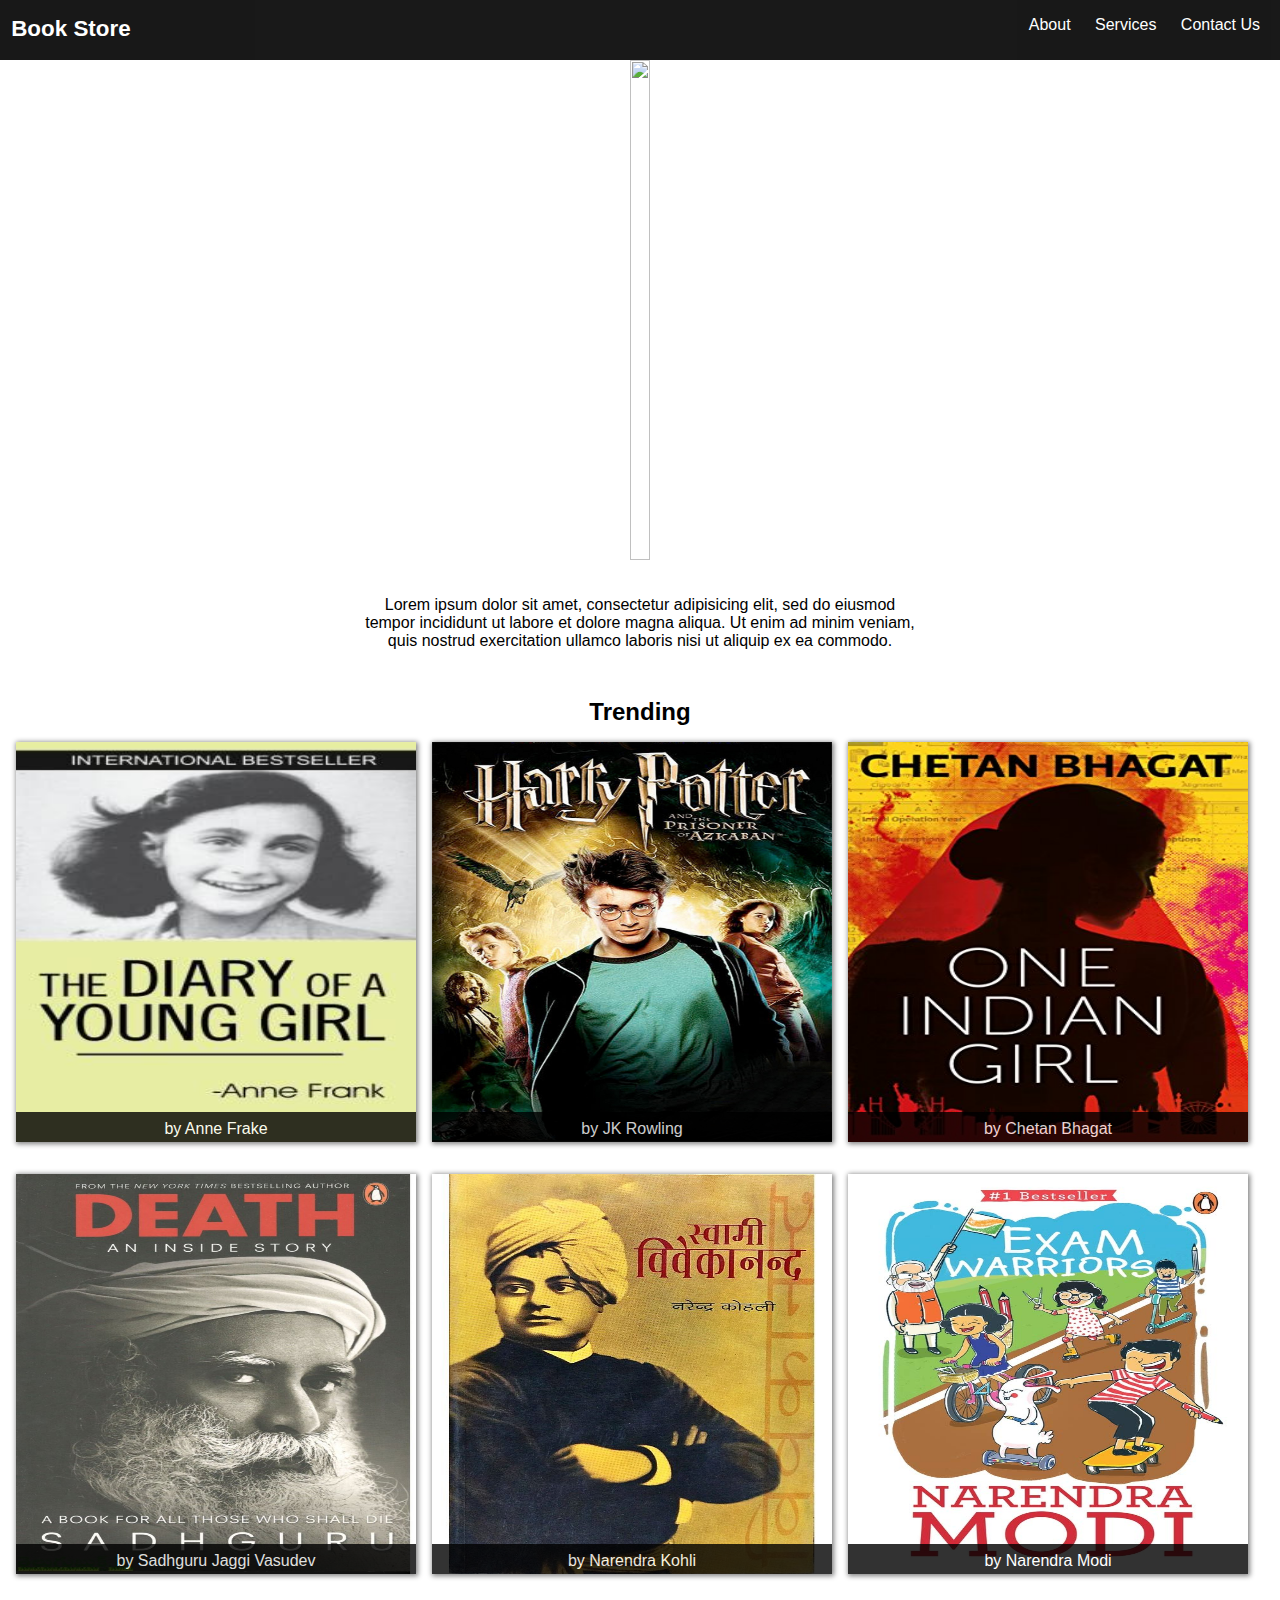
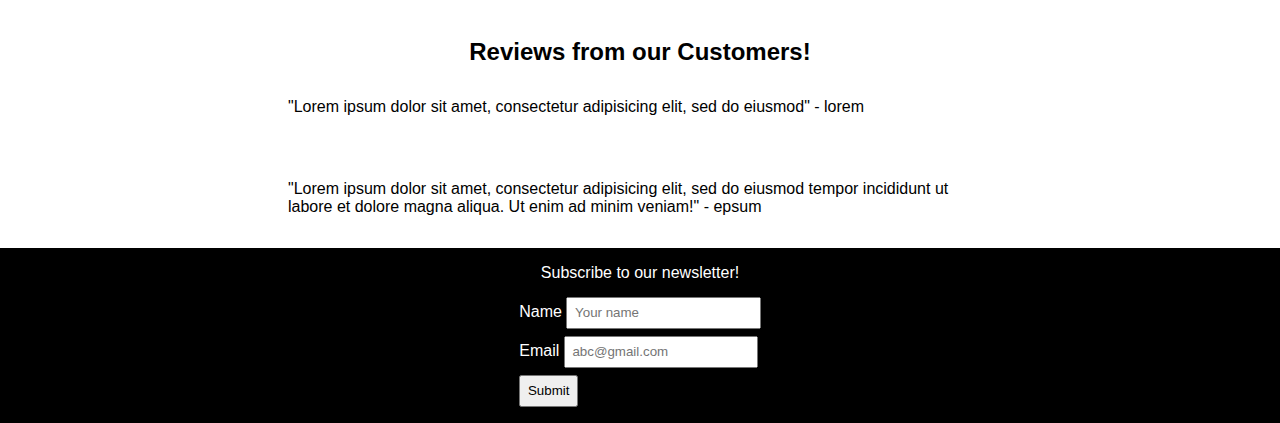
==== index.html @ a60e3a11 "first commit" ====
<!DOCTYPE html>
<html>
  <head>
    <title>Bhupendra</title>
    <!-- <script src="https://kit.fontawesome.com/0d28055ef4.js" crossorigin="anonymous"></script> -->
    <link rel="stylesheet" type="text/css" href="css.css" />
  </head>

  <body>
    <span class="nav">
      <span class="logo"
        ><h1>Book Store</h1>
        <!-- <i class="fas fa-birthday-cake"></i> --></span
      >
      <span class="navbar-items">
        <a href="/" class="nav-item">About</a>
        <a href="/" class="nav-item">Services</a>
        <a href="/" class="nav-item">Contact Us</a>
      </span>
    </span>
    <div class="baby-pic">
      <img src="images/baby-read-book.jpg" class="hero-img" />
    </div>
    <p class="intro">
      Lorem ipsum dolor sit amet, consectetur adipisicing elit, sed do
      eiusmod<br />
      tempor incididunt ut labore et dolore magna aliqua. Ut enim ad minim
      veniam,<br />
      quis nostrud exercitation ullamco laboris nisi ut aliquip ex ea commodo.
    </p>
    <h2>Trending</h2>
    <div class="menu-items">
      <div class="item-tile">
        <img src="./images/dairyofayounggirl.jpeg" class="item-img" />
        <div class="item-text">by Anne Frake</div>
      </div>
      <div class="item-tile">
        <img src="./images/harryporter.jpg" class="item-img" />
        <div class="item-text">by JK Rowling</div>
      </div>
      <div class="item-tile">
        <img src="./images/oneIndianGirl.jpg" class="item-img" />
        <div class="item-text">by Chetan Bhagat</div>
      </div>
    </div>
    <div class="menu-items">
      <div class="item-tile">
        <img src="./images/Death.jpg" class="item-img" />
        <div class="item-text">by Sadhguru Jaggi Vasudev</div>
      </div>
      <div class="item-tile">
        <img src="./images/swami vivekanand.jpg" class="item-img" />
        <div class="item-text">by Narendra Kohli</div>
      </div>
      <div class="item-tile">
        <img src="./images/examwarrior.jpg" class="item-img" />
        <div class="item-text">by Narendra Modi</div>
      </div>
    </div>
    <div class="feedback">
      <h2>Reviews from our Customers!</h2>
      <p class="quote">
        "Lorem ipsum dolor sit amet, consectetur adipisicing elit, sed do
        eiusmod" - lorem
      </p>
      <p class="quote">
        "Lorem ipsum dolor sit amet, consectetur adipisicing elit, sed do
        eiusmod tempor incididunt ut labore et dolore magna aliqua. Ut enim ad
        minim veniam!" - epsum
      </p>
    </div>
    <div class="footer">
      <div class="title">Subscribe to our newsletter!</div>
      <form class="form">
        <label>Name</label>
        <input type="text" class="Name" placeholder="Your name" /><br />
        <label>Email</label>
        <input type="email" placeholder="abc@gmail.com" /><br />
        <input type="submit" class="button" value="Submit" /><br />
      </form>
    </div>
  </body>
</html>
---- css.css ----
* {
  box-sizing: border-box;
  margin: 0;
  padding: 0;
  font-family: 'PT Sans', sans-serif;
}

body {
  width: 100%;
  display: flex;
  flex-direction: column;
  align-items: center;
}
.nav {
  width: 100%;
  height: 60px;
  background: black;
  opacity: 0.9;
  color: white;
  font-size: 1em;
  display: flex;
  flex-direction: row;
}

h1 {
  padding-left: 0.5em;
  text-align: center;
  font-size: 1.4em;
  display: inline;
  padding-right: 0.5em;
}

.logo {
  width: 30%;
  padding-top: 1em;
  font-weight: bold;
}
.navbar-items {
  width: 70%;
  text-align: end;
  padding-top: 1em;
}
.nav-item {
  padding-right: 20px;
  color: white;
  text-decoration: none;
}

.hero-img {
  width: 100%;
  height: 500px;
  object-fit: fill;
}
.intro {
  padding-top: 2em;
  text-align: center;
}

p {
  width: 60%;
  font-size: 1em;
  /* font-weight: ; */
}
h2 {
  font-size: 1.5em;
  padding-top: 2em;
}
.menu-items {
  width: 100%;
  display: flex;
  flex-direction: row;
  justify-content: center;
  padding: 1em;
}
.item-tile {
  margin-right: 1em;
  width: 33%;
  box-shadow: 1px 1px 5px 1px grey;
  display: flex;
  flex-direction: column;
}

.item-img {
  width: 100%;
  height: 400px;
  object-fit: fill;
}

.item-text {
  height: 30px;
  margin-top: -30px;
  padding: 0.5em 0.5em 0 0.5em;
  text-align: center;
  color: #fff;
  background: black;
  opacity: 0.8;
}
.feedback {
  width: 100%;
  display: flex;
  flex-direction: column;
  align-items: center;
}

.h2 {
  font-size: 1.5em;
}
.quote {
  padding: 2em;
}
.footer {
  width: 100%;
  padding: 1em;
  display: flex;
  flex-direction: column;
  align-items: center;
  background: black;
  color: white;
}
.title {
  color: white;
  text-align: center;
  padding-bottom: 0.5em;
}
input {
  padding: 0.5em;
  margin-top: 0.5em;
}
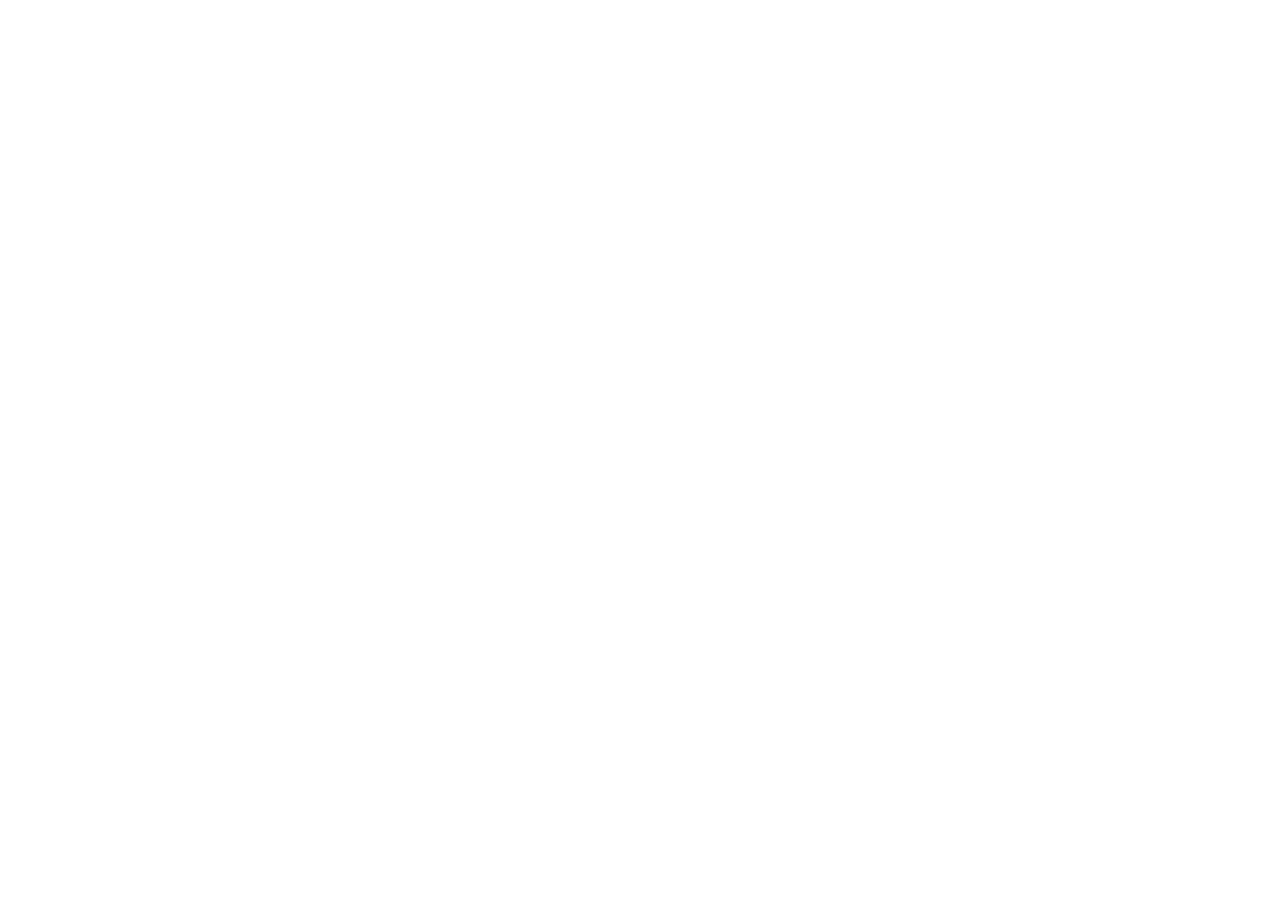
==== commit e19ca81a: "prepare for test" ====
--- a/index.html
+++ b/index.html
@@ -1,83 +1,9 @@
 <!DOCTYPE html>
-<html>
+<html lang="en">
   <head>
-    <title>Bhupendra</title>
-    <!-- <script src="https://kit.fontawesome.com/0d28055ef4.js" crossorigin="anonymous"></script> -->
-    <link rel="stylesheet" type="text/css" href="css.css" />
+    <meta charset="UTF-8" />
+    <meta name="viewport" content="width=device-width, initial-scale=1.0" />
+    <title>Test Bhupendra Devada</title>
   </head>
-
-  <body>
-    <span class="nav">
-      <span class="logo"
-        ><h1>Book Store</h1>
-        <!-- <i class="fas fa-birthday-cake"></i> --></span
-      >
-      <span class="navbar-items">
-        <a href="/" class="nav-item">About</a>
-        <a href="/" class="nav-item">Services</a>
-        <a href="/" class="nav-item">Contact Us</a>
-      </span>
-    </span>
-    <div class="baby-pic">
-      <img src="images/baby-read-book.jpg" class="hero-img" />
-    </div>
-    <p class="intro">
-      Lorem ipsum dolor sit amet, consectetur adipisicing elit, sed do
-      eiusmod<br />
-      tempor incididunt ut labore et dolore magna aliqua. Ut enim ad minim
-      veniam,<br />
-      quis nostrud exercitation ullamco laboris nisi ut aliquip ex ea commodo.
-    </p>
-    <h2>Trending</h2>
-    <div class="menu-items">
-      <div class="item-tile">
-        <img src="./images/dairyofayounggirl.jpeg" class="item-img" />
-        <div class="item-text">by Anne Frake</div>
-      </div>
-      <div class="item-tile">
-        <img src="./images/harryporter.jpg" class="item-img" />
-        <div class="item-text">by JK Rowling</div>
-      </div>
-      <div class="item-tile">
-        <img src="./images/oneIndianGirl.jpg" class="item-img" />
-        <div class="item-text">by Chetan Bhagat</div>
-      </div>
-    </div>
-    <div class="menu-items">
-      <div class="item-tile">
-        <img src="./images/Death.jpg" class="item-img" />
-        <div class="item-text">by Sadhguru Jaggi Vasudev</div>
-      </div>
-      <div class="item-tile">
-        <img src="./images/swami vivekanand.jpg" class="item-img" />
-        <div class="item-text">by Narendra Kohli</div>
-      </div>
-      <div class="item-tile">
-        <img src="./images/examwarrior.jpg" class="item-img" />
-        <div class="item-text">by Narendra Modi</div>
-      </div>
-    </div>
-    <div class="feedback">
-      <h2>Reviews from our Customers!</h2>
-      <p class="quote">
-        "Lorem ipsum dolor sit amet, consectetur adipisicing elit, sed do
-        eiusmod" - lorem
-      </p>
-      <p class="quote">
-        "Lorem ipsum dolor sit amet, consectetur adipisicing elit, sed do
-        eiusmod tempor incididunt ut labore et dolore magna aliqua. Ut enim ad
-        minim veniam!" - epsum
-      </p>
-    </div>
-    <div class="footer">
-      <div class="title">Subscribe to our newsletter!</div>
-      <form class="form">
-        <label>Name</label>
-        <input type="text" class="Name" placeholder="Your name" /><br />
-        <label>Email</label>
-        <input type="email" placeholder="abc@gmail.com" /><br />
-        <input type="submit" class="button" value="Submit" /><br />
-      </form>
-    </div>
-  </body>
+  <body></body>
 </html>
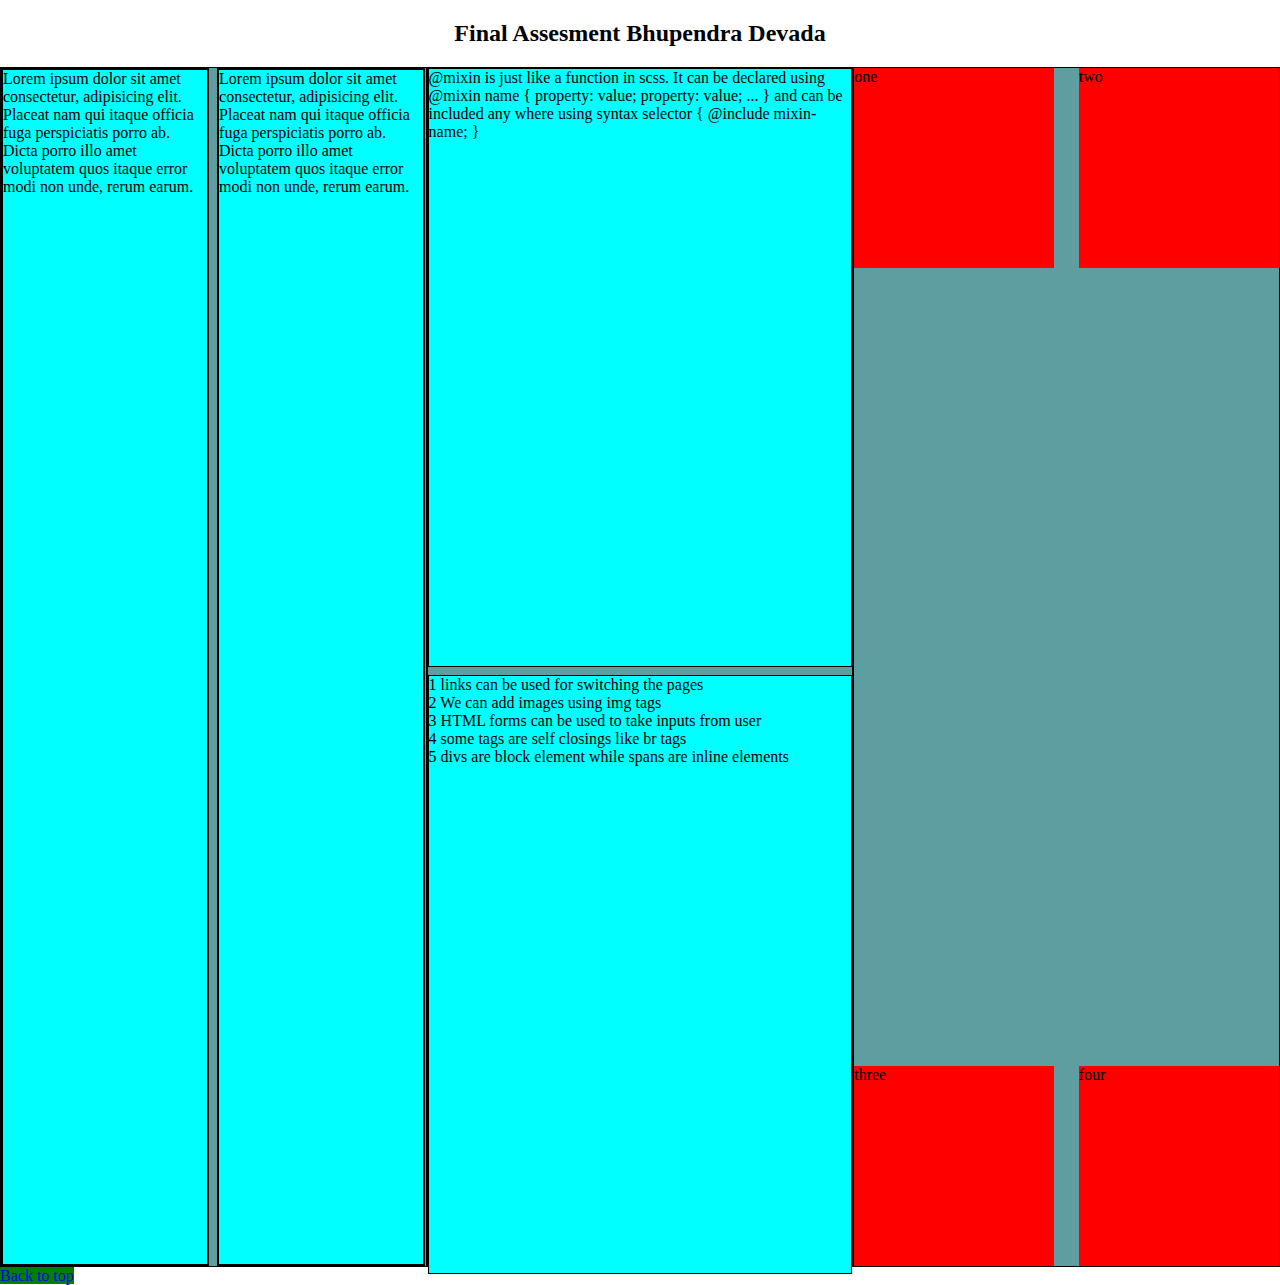
==== commit d4bd4800: "test done" ====
--- a/index.html
+++ b/index.html
@@ -4,6 +4,44 @@
     <meta charset="UTF-8" />
     <meta name="viewport" content="width=device-width, initial-scale=1.0" />
     <title>Test Bhupendra Devada</title>
+    <link rel="stylesheet" href="test.css" />
   </head>
-  <body></body>
+  <body>
+    <h2>Final Assesment Bhupendra Devada</h2>
+    <div id="top" class="first Box">
+      <div class="f_one inner_one">
+        Lorem ipsum dolor sit amet consectetur, adipisicing elit. Placeat nam
+        qui itaque officia fuga perspiciatis porro ab. Dicta porro illo amet
+        voluptatem quos itaque error modi non unde, rerum earum.
+      </div>
+      <div class="f_two inner_one">
+        Lorem ipsum dolor sit amet consectetur, adipisicing elit. Placeat nam
+        qui itaque officia fuga perspiciatis porro ab. Dicta porro illo amet
+        voluptatem quos itaque error modi non unde, rerum earum.
+      </div>
+    </div>
+    <div class="second Box">
+      <div class="s_one inner_two">
+        @mixin is just like a function in scss. It can be declared using @mixin
+        name { property: value; property: value; ... } and can be included any
+        where using syntax selector { @include mixin-name; }
+      </div>
+      <div class="s_two inner_two">
+        1 links can be used for switching the pages<br />
+        2 We can add images using img tags <br />
+        3 HTML forms can be used to take inputs from user<br />
+        4 some tags are self closings like br tags<br />
+        5 divs are block element while spans are inline elements<br />
+      </div>
+    </div>
+    <div class="third Box">
+      <div class="top left inner_three">one</div>
+      <div class="top right inner_three">two</div>
+      <div class="bottom left inner_three">three</div>
+      <div class="bottom right inner_three">four</div>
+    </div>
+    <div id="toplink">
+      <a href="#top">Back to top</a>
+    </div>
+  </body>
 </html>
--- a/test.css
+++ b/test.css
@@ -0,0 +1,82 @@
+body {
+  margin: 0;
+  box-sizing: border-box;
+}
+h2 {
+  text-align: center;
+}
+
+.Box {
+  height: 1200px;
+  width: 33.33%;
+  box-sizing: border-box;
+  float: left;
+  /* padding: 0.5em; */
+  background-color: cadetblue;
+  border: 1px solid black;
+}
+
+.inner_one {
+  background-color: aqua;
+  height: 100%;
+  width: 49%;
+  float: left;
+  box-sizing: border-box;
+  border: 2px solid black;
+}
+.f_one {
+  margin-right: 0.5em;
+}
+.inner_two {
+  background-color: aqua;
+  width: 100%;
+  height: 50%;
+  box-sizing: border-box;
+  border: 1px solid black;
+}
+.s_two {
+  margin-top: 0.5em;
+}
+.third {
+  position: relative;
+}
+.third div {
+  position: absolute;
+  width: 200px;
+  height: 200px;
+  background-color: red;
+}
+.top {
+  top: 0;
+}
+.right {
+  right: 0px;
+}
+.bottom {
+  bottom: 0px;
+}
+.left {
+  left: 0px;
+}
+#toplink {
+}
+
+a {
+  background-color: green;
+  text-decoration: none;
+}
+
+@media screen and (max-width: 768px) {
+  .grid {
+    width: 100%;
+  }
+  .outer {
+    width: 100%;
+  }
+}
+
+@media screen and (min-width: 769px) and (max-width: 1200px) {
+  .grid {
+    width: 100%;
+  }
+}
